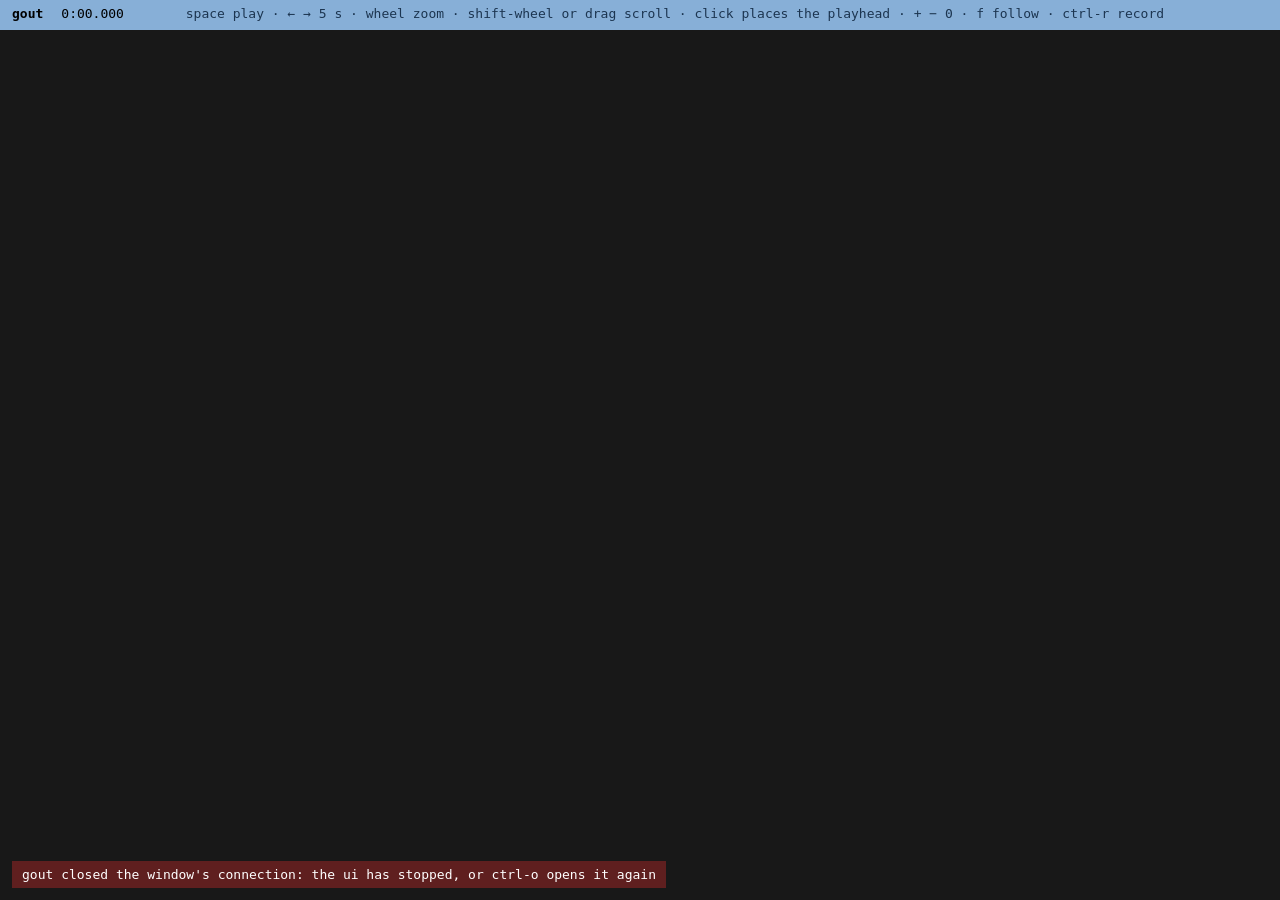
==== gout/viewerpage/index.html @ 69f4a134 "The window: a high-definition timeline in a browser, ctrl-o or window ctrl-o (or window / wd) starts" ====
<!doctype html>
<html lang="en">
<head>
<meta charset="utf-8">
<meta name="viewport" content="width=device-width, initial-scale=1">
<title>gout timeline</title>
<link rel="stylesheet" href="viewer.css">
<link rel="icon" href="data:,">
</head>
<body>
<header id="bar">
  <span id="song">gout</span>
  <span id="where">0:00.000</span>
  <span id="mode"></span>
  <span id="zoom"></span>
  <span id="hint">space play · ← → 5 s · wheel zoom · shift-wheel or drag scroll · click places the playhead · + − 0 · f follow · ctrl-r record</span>
</header>
<main id="scroller">
  <div id="stack">
    <canvas id="wave"></canvas>
    <canvas id="over"></canvas>
  </div>
</main>
<div id="gone" hidden>gout closed the window's connection: the ui has stopped, or ctrl-o opens it again</div>
<script src="viewer.js"></script>
</body>
</html>
---- gout/viewerpage/viewer.css ----
:root { color-scheme: dark; }
html, body { margin: 0; height: 100%; background: #181818; color: #d0d0d0;
  font: 13px ui-monospace, "DejaVu Sans Mono", Menlo, Consolas, monospace; overflow: hidden; }
#bar { display: flex; gap: 18px; align-items: baseline; padding: 6px 12px; height: 18px; background: #87afd7;
  color: #000; white-space: nowrap; overflow: hidden; }
#song { font-weight: bold; }
#where { font-variant-numeric: tabular-nums; min-width: 9ch; }
#mode.rec { color: #b00000; font-weight: bold; }
#hint { color: #1c3550; overflow: hidden; text-overflow: ellipsis; }
#scroller { position: absolute; top: 30px; left: 0; right: 0; bottom: 0; overflow-y: auto; overflow-x: hidden; }
#stack { position: relative; }
canvas { position: absolute; left: 0; top: 0; display: block; }
#over { cursor: crosshair; }
#gone { position: fixed; bottom: 12px; left: 12px; padding: 6px 10px; background: #5f1f1f; color: #fff; }
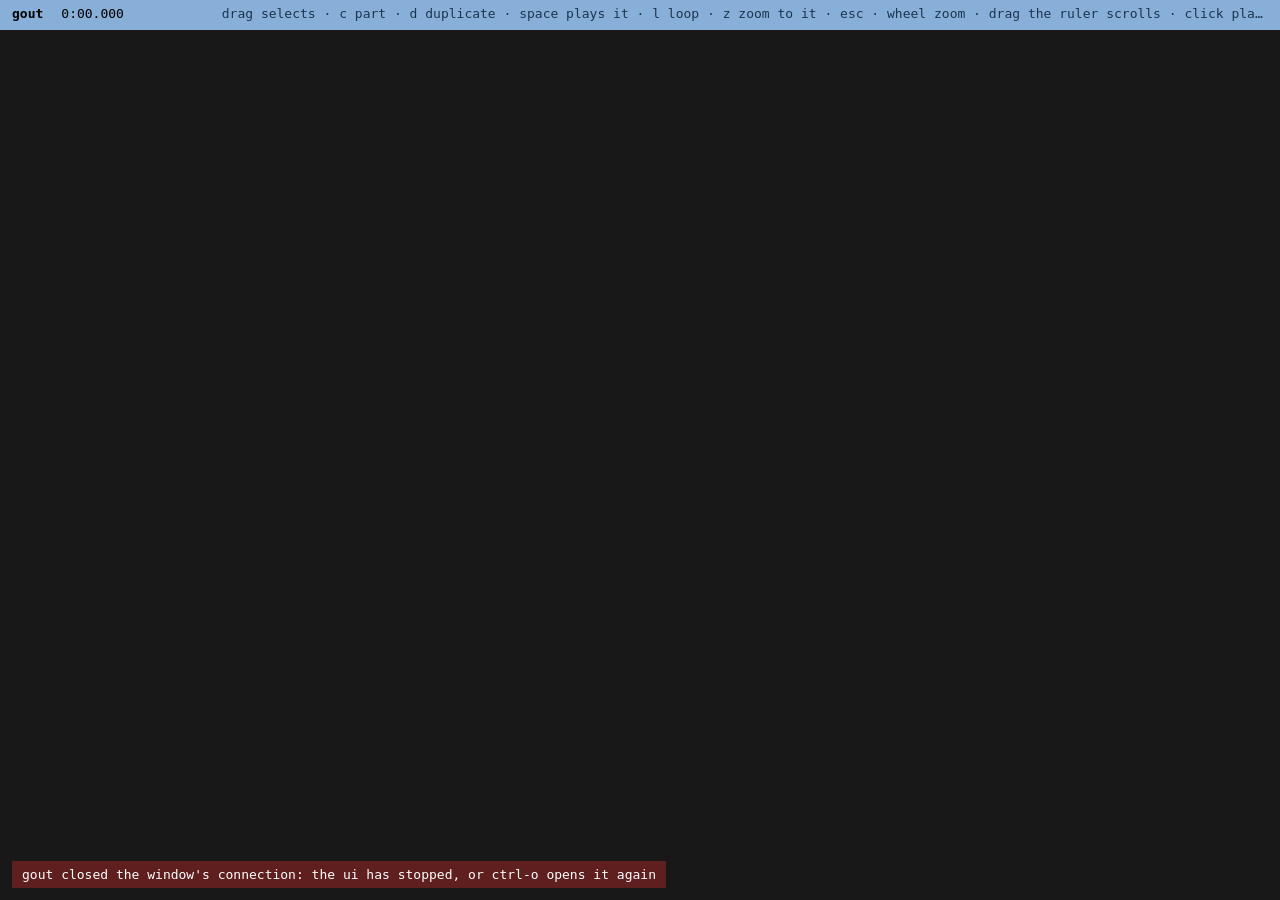
==== commit 32b8be6e: "Window selections: c part, d duplicate, space plays it, l loop, z zoom; red clipping Dragging across" ====
--- a/gout/viewerpage/index.html
+++ b/gout/viewerpage/index.html
@@ -13,7 +13,9 @@
   <span id="where">0:00.000</span>
   <span id="mode"></span>
   <span id="zoom"></span>
-  <span id="hint">space play · ← → 5 s · wheel zoom · shift-wheel or drag scroll · click places the playhead · + − 0 · f follow · ctrl-r record</span>
+  <span id="sel"></span>
+  <span id="note"></span>
+  <span id="hint">drag selects · c part · d duplicate · space plays it · l loop · z zoom to it · esc · wheel zoom · drag the ruler scrolls · click places the playhead · f follow · ctrl-r record</span>
 </header>
 <main id="scroller">
   <div id="stack">
--- a/gout/viewerpage/viewer.css
+++ b/gout/viewerpage/viewer.css
@@ -7,6 +7,8 @@
 #where { font-variant-numeric: tabular-nums; min-width: 9ch; }
 #mode.rec { color: #b00000; font-weight: bold; }
 #hint { color: #1c3550; overflow: hidden; text-overflow: ellipsis; }
+#sel { font-variant-numeric: tabular-nums; }
+#note { color: #5f1f1f; font-weight: bold; }
 #scroller { position: absolute; top: 30px; left: 0; right: 0; bottom: 0; overflow-y: auto; overflow-x: hidden; }
 #stack { position: relative; }
 canvas { position: absolute; left: 0; top: 0; display: block; }
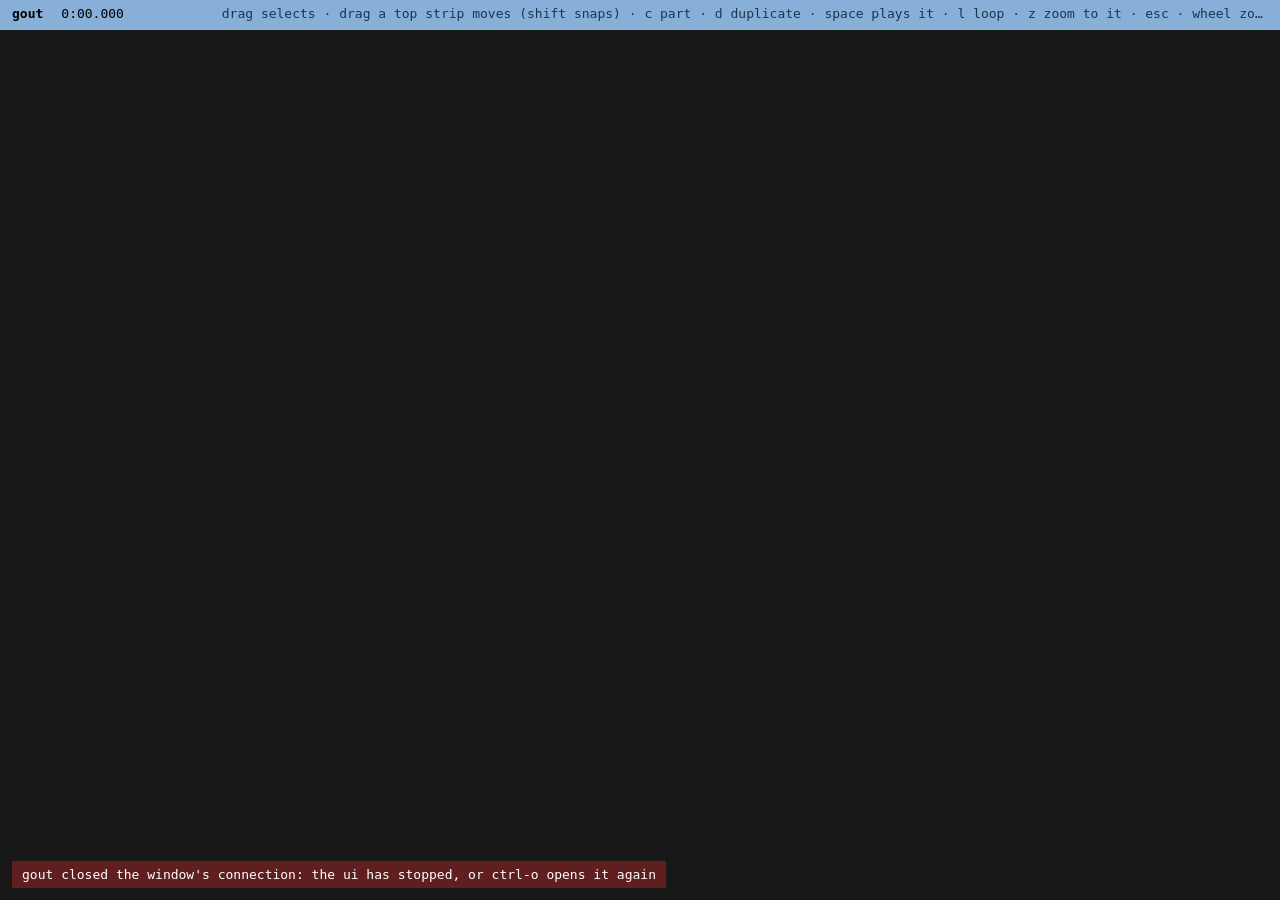
==== commit 78484618: "Window: drag a part by its top strip to move it along its track The top strip of a track's lane, whe" ====
--- a/gout/viewerpage/index.html
+++ b/gout/viewerpage/index.html
@@ -15,7 +15,7 @@
   <span id="zoom"></span>
   <span id="sel"></span>
   <span id="note"></span>
-  <span id="hint">drag selects · c part · d duplicate · space plays it · l loop · z zoom to it · esc · wheel zoom · drag the ruler scrolls · click places the playhead · f follow · ctrl-r record</span>
+  <span id="hint">drag selects · drag a top strip moves (shift snaps) · c part · d duplicate · space plays it · l loop · z zoom to it · esc · wheel zoom · drag the ruler scrolls · click places the playhead · f follow · ctrl-r record</span>
 </header>
 <main id="scroller">
   <div id="stack">
